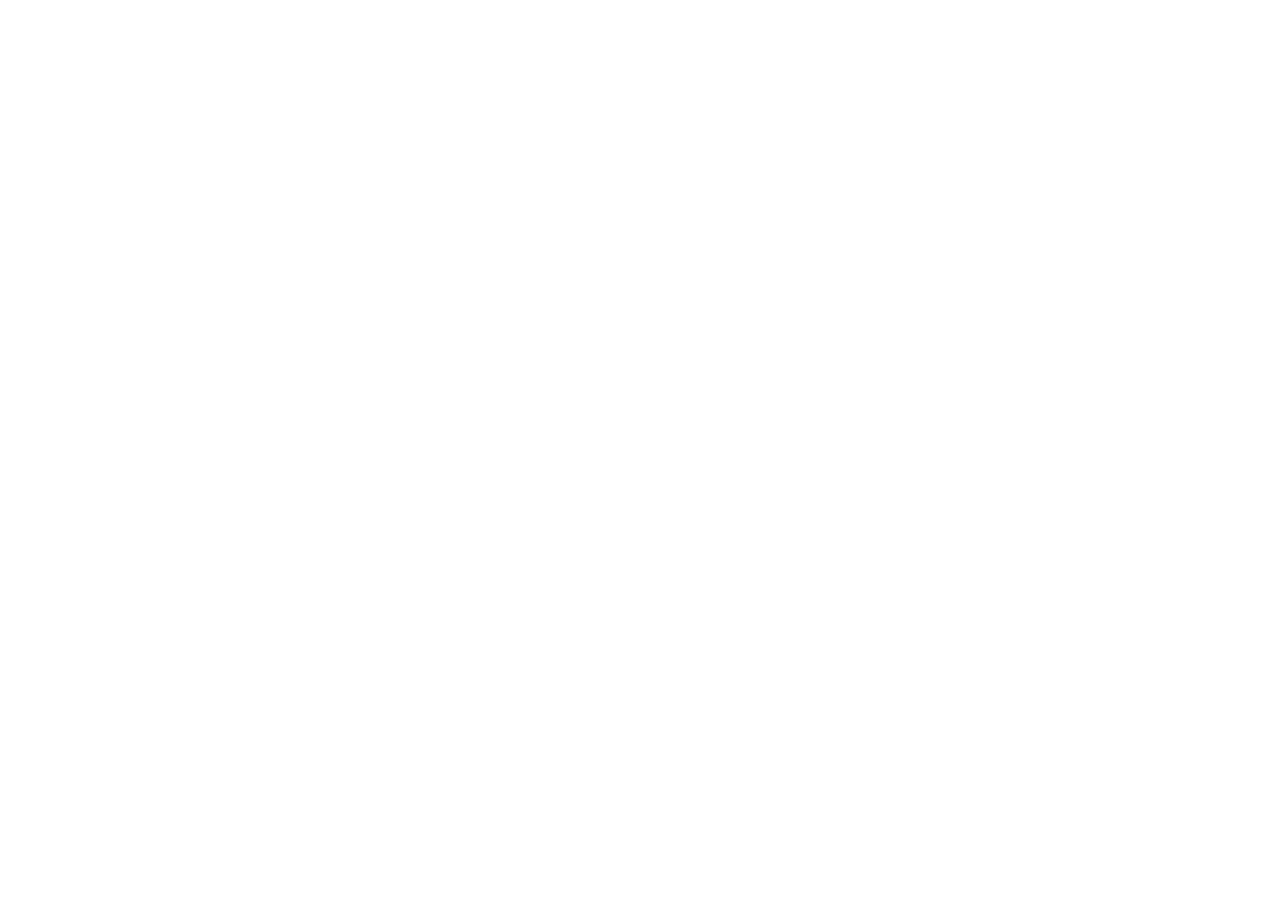
==== contacto.html @ 31152c49 "Clase 4 inicio pagina software" ====
<!DOCTYPE html>
<html lang="en">
<head>
    <meta charset="UTF-8">
    <meta name="viewport" content="width=device-width, initial-scale=1.0">
    <meta http-equiv="X-UA-Compatible" content="ie=edge">
    <title>Document</title>
</head>
<body>
    
</body>
</html>
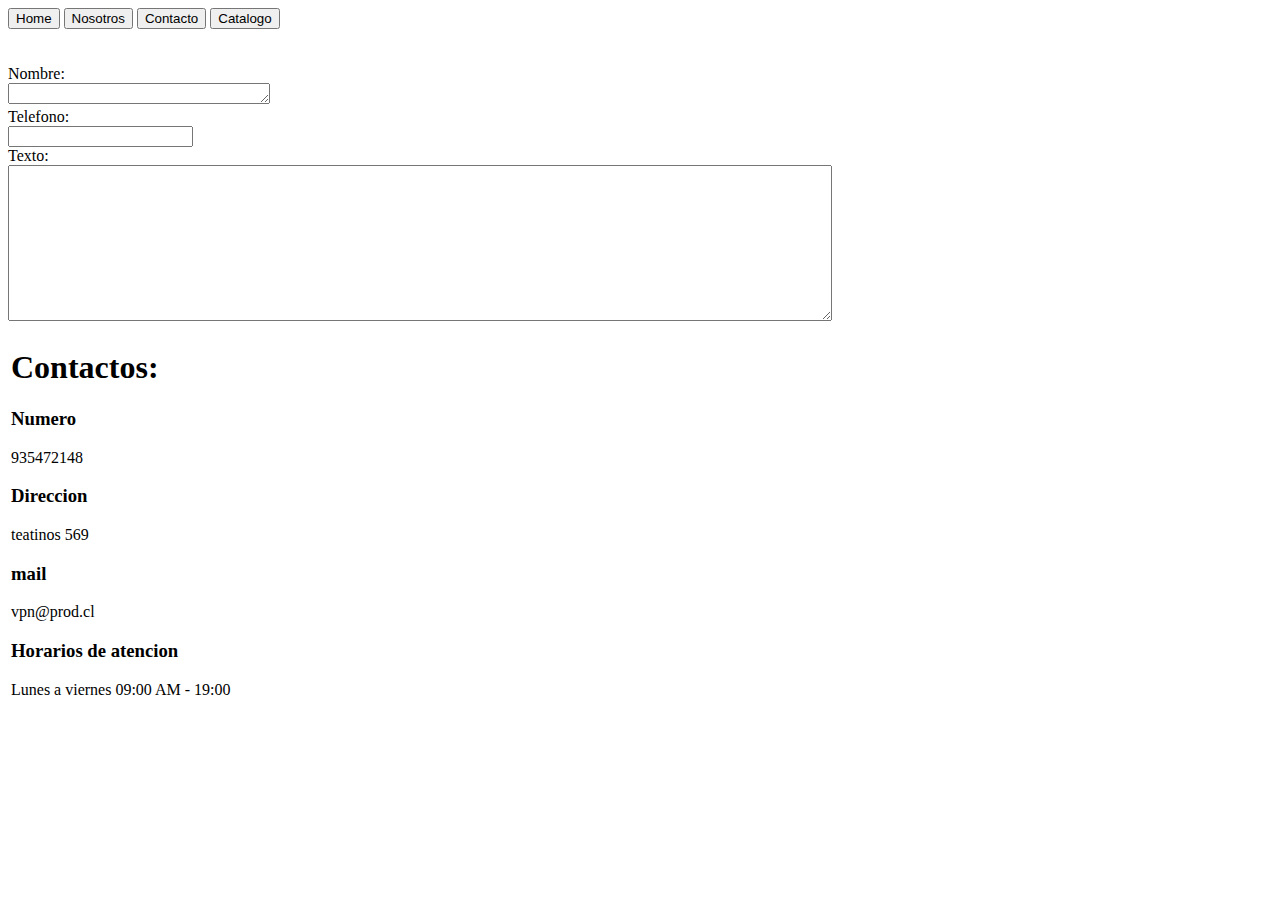
==== commit 04612013: "avance en botones y otras paginas" ====
--- a/contacto.html
+++ b/contacto.html
@@ -7,6 +7,52 @@
     <title>Document</title>
 </head>
 <body>
-    
+
+        <div class="botones">
+                <a href="index.html"  target="_blank" class="enlace"><button>Home</button></a>  
+                <a href="Nosotros.html" target="_blank" class="enlace"><button>Nosotros</button></a>
+                <a href="contacto.html" target="_blank" class="enlace"><button>Contacto</button></a> 
+                <a href="Catalogo.html"  target="_blank" class="enlace"><button>Catalogo</button></a>  
+
+        </div>
+
+<br>
+<br>
+
+
+ <label for="">Nombre:</label>
+ <br>
+ <textarea name="Nombre" id="Nombre" cols="30" rows="1"></textarea>
+ <br>
+ <label for="">Telefono:</label>
+ <br>
+ <input type="number" maxlength="8" oninput="if(this.value.length > this.maxLength) this.value = this.value.slice(0, this.maxLength);">
+ <br>
+ <label for="">Texto:</label>
+ <br>
+ <textarea name="Texto" id="Texto" cols="100" rows="10"></textarea>
+
+
+ <div>
+    <table>
+        <tr>
+                <td>
+                        <h1>Contactos:</h1>
+                        <h3>Numero</h3>
+                        <label for="">935472148</label>
+                        <h3>Direccion</h3>
+                        <label for="">teatinos 569</label>
+                        <h3>mail</h3>
+                        <label for="">vpn@prod.cl</label>
+                        <h3>Horarios de atencion</h3>
+                        <label for="">Lunes a viernes 09:00 AM - 19:00</label>
+                </td>
+
+
+        </tr>
+</table>
+
+ </div>
+
 </body>
 </html>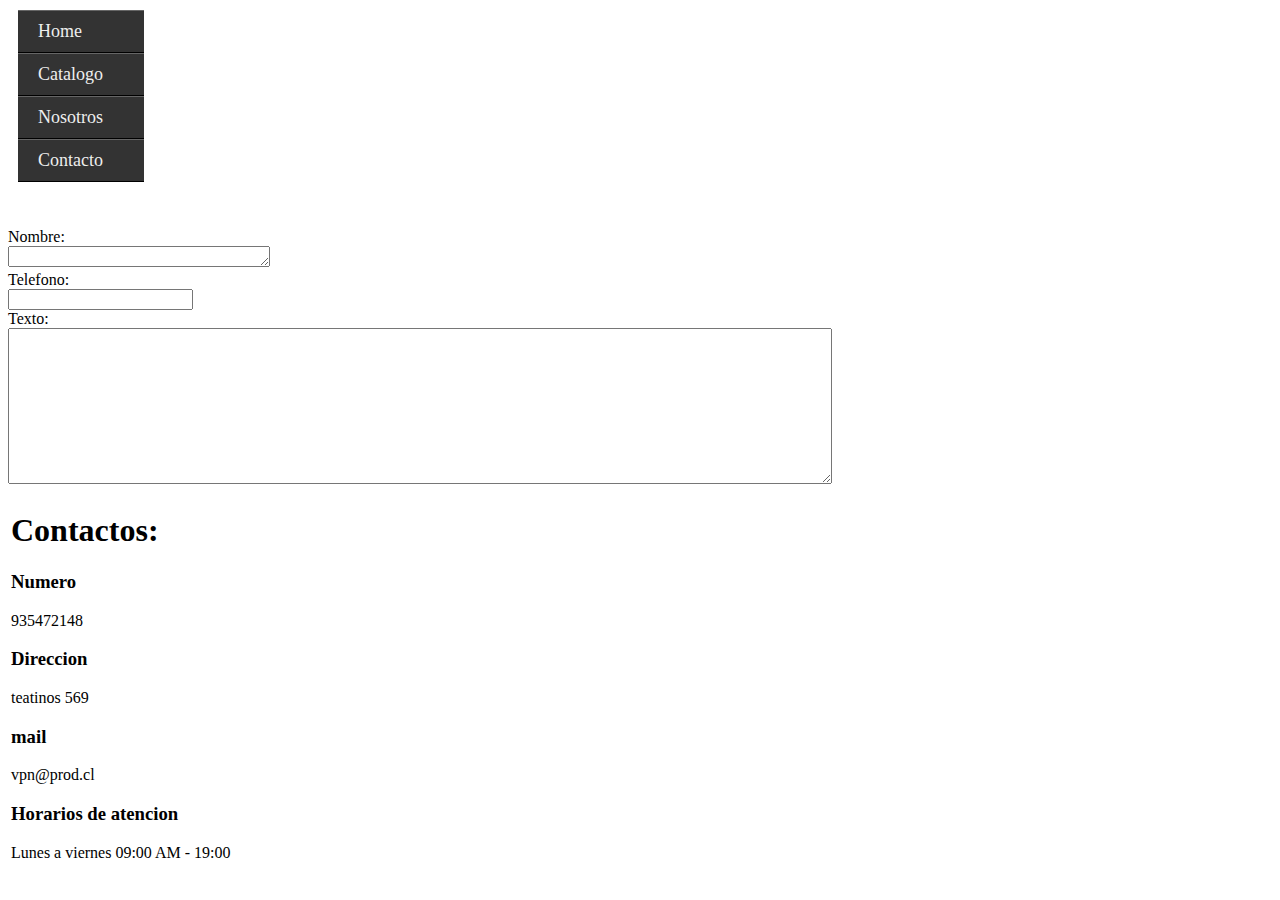
==== commit c93135df: "menu acordeon" ====
--- a/contacto.html
+++ b/contacto.html
@@ -4,18 +4,28 @@
     <meta charset="UTF-8">
     <meta name="viewport" content="width=device-width, initial-scale=1.0">
     <meta http-equiv="X-UA-Compatible" content="ie=edge">
+    <link rel="stylesheet" href="css/main.css">
+
     <title>Document</title>
 </head>
 <body>
 
-        <div class="botones">
-                <a href="index.html"  target="_blank" class="enlace"><button>Home</button></a>  
-                <a href="Nosotros.html" target="_blank" class="enlace"><button>Nosotros</button></a>
-                <a href="contacto.html" target="_blank" class="enlace"><button>Contacto</button></a> 
-                <a href="Catalogo.html"  target="_blank" class="enlace"><button>Catalogo</button></a>  
+        <ul class="acorh">
+                <li><a href="index.html">Home</a>
+                </li>
+                <li><a href="">Catalogo</a>
+                        <ul>
+                                <li><a href="">Vpn y seguridad</a></li>
+                                <li><a href="">Edicion</a></li>
+                                <li><a href="">Licencias</a></li>
+                        </ul>
 
-        </div>
-
+                </li>
+                <li><a href="Nosotros.html">Nosotros</a>
+                </li>
+                <li><a href="contacto.html">Contacto</a>
+                </li>
+              </ul>
 <br>
 <br>
 
--- a/css/main.css
+++ b/css/main.css
@@ -0,0 +1,89 @@
+
+#banner{
+    width: 720px;
+    margin: 0px;
+
+}
+
+.banner1{
+    text-align: center;
+    margin-top: 60px;
+    margin-left: 60px;
+}
+
+img{
+    height: 150px;
+    width: 150px;
+}
+.productos{
+    text-align: center
+}
+
+ 
+.productos{
+    margin-top: 150px;
+    margin-left: 50px;
+}
+
+#prod2{
+    margin-left: 100px;
+    margin-right: 100px;
+}
+
+
+
+
+ul.acorh,
+ul.acorh * {
+margin: 0;
+padding: 0;
+border: 0;
+}
+ul.acorh {
+margin: 10px;
+padding: 0;
+list-style: none;
+width: 10%;
+font-size: 18px;
+}
+ul.acorh li {
+list-style: none;
+}
+ul.acorh li a {
+display: block;
+padding: 10px 10px 10px 20px;
+background: #333;
+color: #eee;
+border-bottom: 1px solid #000;
+border-top: 1px solid #666;
+text-decoration: none;
+box-sizing: border;
+}
+ul.acorh li ul {
+max-height: 0;
+margin: 0;
+padding: 0;
+list-style: none;
+overflow: hidden;
+transition: .3s all ease-in;
+}
+ul.acorh li li a {
+padding: 10px 10px 10px 40px;
+background: #999;
+color: #000;
+font-size: 16px;
+border: 0;
+border-bottom: 1px solid #ccc;
+box-sizing: border-box;
+}
+ul.acorc li li:last-child a {
+border-bottom: 0;
+}
+ul.acorh li:hover ul {
+max-height: 300px;
+transition: .3s all ease-in;
+}
+ul.acorh li a:hover {
+background: #239f98;
+color: #fff;
+}